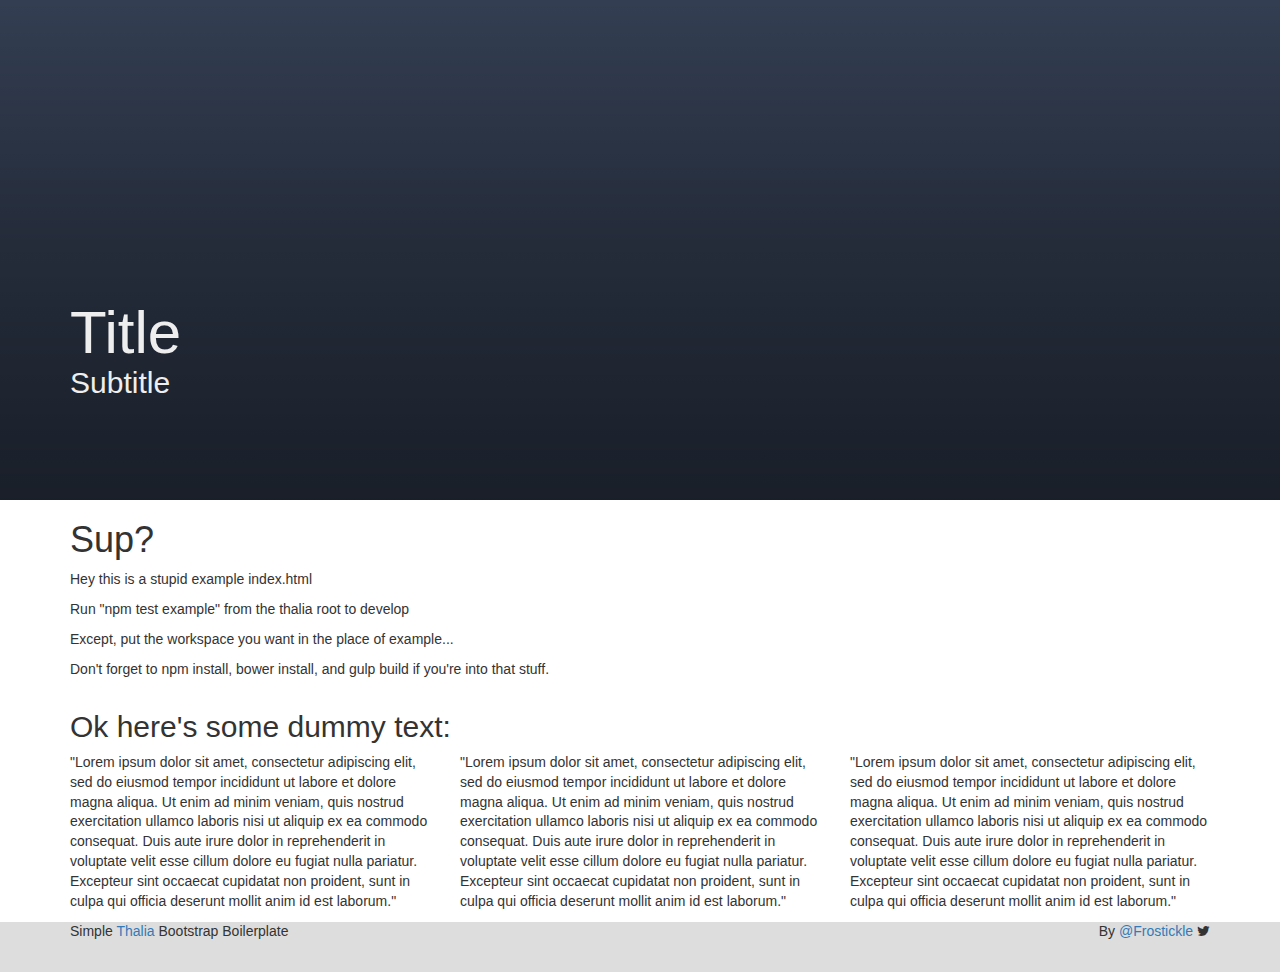
==== index.html @ f5c4dbd1 "Adding a simple website template" ====
<!DOCTYPE html>
<html lang="en">

<head>
	<meta charset="utf-8">
	<meta http-equiv="x-ua-compatible" content="ie=edge">
	<meta name="viewport" content="width=device-width,initial-scale=1">
	<title>Title</title>

<style>

body {
	background-color: #eee;
}

.page {
	background-color: #fff;
}

header {
	width: 100%;
	height: 500px;
	background: #333e52;
}
header .blur_background {
	height: 500px;
	width: 100%;
	position: absolute;
  background: url("/images/unsplash.jpg");
  background-size: cover;
	background-position: 50% 60%;
/* Depending on your photo, you might need to blur the background.
  -webkit-filter: blur(1px);
  -moz-filter: blur(1px);
  -o-filter: blur(1px);
  -ms-filter: blur(1px);
  filter: blur(1px);
 */
}
footer {
	width: 100%;
	height: 50px;
	background: #ddd;
}

.mask {
	height: 100%;
	background: linear-gradient(rgba(0,0,0,0),rgba(0,0,0,0.3), rgba(0,0,0,0.5));
}

header .container {
	padding-top: 300px;
}

header h1 {
	font-size: 60px;
	color: #eee;
	margin: 0;
}
header h2 {
	font-size: 30px;
	color: #eee;
	margin: 0;
}

</style>
</head>
<body>
	<header>
		<div class="blur_background">
			<div class="mask"></div>
		</div>
		<div class="container">
			<div class="row">
				<div class="col-xs-12">
					<h1>Title</h1>
					<h2>Subtitle</h2>
				</div>
			</div>
		</div>
	</header>

	<div class="container page">
		<div class="row">
			<div class="col-xs-12">
			<h1>
				Sup?
			</h1>
		<p>Hey this is a stupid example index.html</p>
		<p>Run "npm test example" from the thalia root to develop</p>
		<p>Except, put the workspace you want in the place of example...</p>
		<p>Don't forget to npm install, bower install, and gulp build if you're into that stuff.</p>
			</div>
		</div>

			<h2>Ok here's some dummy text:</h2>
		<div class="row">
			<div class="col-xs-12 col-sm-4">
<p>"Lorem ipsum dolor sit amet, consectetur adipiscing elit, sed do eiusmod tempor incididunt ut labore et dolore magna aliqua. Ut enim ad minim veniam, quis nostrud exercitation ullamco laboris nisi ut aliquip ex ea commodo consequat. Duis aute irure dolor in reprehenderit in voluptate velit esse cillum dolore eu fugiat nulla pariatur. Excepteur sint occaecat cupidatat non proident, sunt in culpa qui officia deserunt mollit anim id est laborum."</p>
			</div>
			<div class="col-xs-12 col-sm-4">
<p>"Lorem ipsum dolor sit amet, consectetur adipiscing elit, sed do eiusmod tempor incididunt ut labore et dolore magna aliqua. Ut enim ad minim veniam, quis nostrud exercitation ullamco laboris nisi ut aliquip ex ea commodo consequat. Duis aute irure dolor in reprehenderit in voluptate velit esse cillum dolore eu fugiat nulla pariatur. Excepteur sint occaecat cupidatat non proident, sunt in culpa qui officia deserunt mollit anim id est laborum."</p>
			</div>
			<div class="col-xs-12 col-sm-4">
<p>"Lorem ipsum dolor sit amet, consectetur adipiscing elit, sed do eiusmod tempor incididunt ut labore et dolore magna aliqua. Ut enim ad minim veniam, quis nostrud exercitation ullamco laboris nisi ut aliquip ex ea commodo consequat. Duis aute irure dolor in reprehenderit in voluptate velit esse cillum dolore eu fugiat nulla pariatur. Excepteur sint occaecat cupidatat non proident, sunt in culpa qui officia deserunt mollit anim id est laborum."</p>
			</div>
		</div>
	</div>

	<footer>
		<div class="container">
			<div class="row">
				<p class="col-xs-6">Simple <a href="https://github.com/david-ma/Thalia">Thalia</a> Bootstrap Boilerplate</p>
				<p class="col-xs-6 text-right">By <a href="https://twitter.com/frostickle">@Frostickle</a> <i class="fa fa-twitter" aria-hidden="true"></i></p>
			</div>
		</div>
	</footer>
	<link rel="stylesheet" href="/css/main.css">
	<script src="/js/vendor.min.js"></script>
	<script src="/js/scripts.min.js"></script>
</body>
</html>
---- css/main.css ----
@charset "UTF-8";html{font-family:sans-serif;-ms-text-size-adjust:100%;-webkit-text-size-adjust:100%;font-size:10px;-webkit-tap-highlight-color:transparent}body{margin:0;font-family:"HelveticaNeue-Light","Helvetica Neue Light","Helvetica Neue",Helvetica,"Lucida Grande",Arial,sans-serif;font-size:14px;line-height:1.42857;color:#333;background-color:#fff}article,aside,details,figcaption,figure,footer,header,hgroup,main,menu,nav,section,summary{display:block}audio,canvas,progress,video{display:inline-block;vertical-align:baseline}audio:not([controls]){display:none;height:0}[hidden],template{display:none}a{background-color:transparent;color:#337ab7;text-decoration:none}a:active,a:hover{outline:0}b,strong{font-weight:700}dfn{font-style:italic}h1{margin:.67em 0}mark{background:#ff0;color:#000}sub,sup{font-size:75%;line-height:0;position:relative;vertical-align:baseline}sup{top:-.5em}sub{bottom:-.25em}img{border:0;vertical-align:middle}svg:not(:root){overflow:hidden}figure{margin:0}hr{box-sizing:content-box;height:0;margin-top:20px;margin-bottom:20px;border:0;border-top:1px solid #eee}pre{overflow:auto}code,kbd,pre,samp{font-family:monospace,monospace;font-size:1em}button,input,optgroup,select,textarea{color:inherit;font:inherit;margin:0}button{overflow:visible}button,select{text-transform:none}button,html input[type=button],input[type=reset],input[type=submit]{-webkit-appearance:button;cursor:pointer}button[disabled],html input[disabled]{cursor:default}button::-moz-focus-inner,input::-moz-focus-inner{border:0;padding:0}input[type=checkbox],input[type=radio]{box-sizing:border-box;padding:0}input[type=number]::-webkit-inner-spin-button,input[type=number]::-webkit-outer-spin-button{height:auto}input[type=search]{-webkit-appearance:textfield;box-sizing:content-box}input[type=search]::-webkit-search-cancel-button,input[type=search]::-webkit-search-decoration{-webkit-appearance:none}fieldset{border:1px solid silver;margin:0 2px;padding:.35em .625em .75em}legend{border:0}textarea{overflow:auto}optgroup{font-weight:700}table{border-collapse:collapse;border-spacing:0}legend,td,th{padding:0}*,:after,:before{box-sizing:border-box}button,input,select,textarea{font-family:inherit;font-size:inherit;line-height:inherit}a:focus,a:hover{color:#23527c;text-decoration:underline}a:focus{outline:5px auto -webkit-focus-ring-color;outline-offset:-2px}.img-responsive{display:block;max-width:100%;height:auto}.img-rounded{border-radius:6px}.img-thumbnail{padding:4px;line-height:1.42857;background-color:#fff;border:1px solid #ddd;border-radius:4px;transition:all .2s ease-in-out;display:inline-block;max-width:100%;height:auto}.img-circle{border-radius:50%}.sr-only{position:absolute;width:1px;height:1px;margin:-1px;padding:0;overflow:hidden;clip:rect(0,0,0,0);border:0}.sr-only-focusable:active,.sr-only-focusable:focus{position:static;width:auto;height:auto;margin:0;overflow:visible;clip:auto}[role=button]{cursor:pointer}.container{margin-right:auto;margin-left:auto;padding-left:15px;padding-right:15px}.container:after,.container:before{content:" ";display:table}.container:after{clear:both}@media (min-width:768px){.container{width:750px}}@media (min-width:992px){.container{width:970px}}@media (min-width:1200px){.container{width:1170px}}.container-fluid{margin-right:auto;margin-left:auto;padding-left:15px;padding-right:15px}.container-fluid:after,.container-fluid:before{content:" ";display:table}.container-fluid:after{clear:both}.row{margin-left:-15px;margin-right:-15px}.dl-horizontal dd:after,.dl-horizontal dd:before,.row:after,.row:before{content:" ";display:table}.dl-horizontal dd:after,.row:after{clear:both}.col-lg-1,.col-lg-10,.col-lg-11,.col-lg-12,.col-lg-2,.col-lg-3,.col-lg-4,.col-lg-5,.col-lg-6,.col-lg-7,.col-lg-8,.col-lg-9,.col-md-1,.col-md-10,.col-md-11,.col-md-12,.col-md-2,.col-md-3,.col-md-4,.col-md-5,.col-md-6,.col-md-7,.col-md-8,.col-md-9,.col-sm-1,.col-sm-10,.col-sm-11,.col-sm-12,.col-sm-2,.col-sm-3,.col-sm-4,.col-sm-5,.col-sm-6,.col-sm-7,.col-sm-8,.col-sm-9,.col-xs-1,.col-xs-10,.col-xs-11,.col-xs-12,.col-xs-2,.col-xs-3,.col-xs-4,.col-xs-5,.col-xs-6,.col-xs-7,.col-xs-8,.col-xs-9{position:relative;min-height:1px;padding-left:15px;padding-right:15px}.col-xs-1,.col-xs-10,.col-xs-11,.col-xs-12,.col-xs-2,.col-xs-3,.col-xs-4,.col-xs-5,.col-xs-6,.col-xs-7,.col-xs-8,.col-xs-9{float:left}.col-xs-1{width:8.33333%}.col-xs-2{width:16.66667%}.col-xs-3{width:25%}.col-xs-4{width:33.33333%}.col-xs-5{width:41.66667%}.col-xs-6{width:50%}.col-xs-7{width:58.33333%}.col-xs-8{width:66.66667%}.col-xs-9{width:75%}.col-xs-10{width:83.33333%}.col-xs-11{width:91.66667%}.col-xs-12{width:100%}.col-xs-pull-0{right:auto}.col-xs-pull-1{right:8.33333%}.col-xs-pull-2{right:16.66667%}.col-xs-pull-3{right:25%}.col-xs-pull-4{right:33.33333%}.col-xs-pull-5{right:41.66667%}.col-xs-pull-6{right:50%}.col-xs-pull-7{right:58.33333%}.col-xs-pull-8{right:66.66667%}.col-xs-pull-9{right:75%}.col-xs-pull-10{right:83.33333%}.col-xs-pull-11{right:91.66667%}.col-xs-pull-12{right:100%}.col-xs-push-0{left:auto}.col-xs-push-1{left:8.33333%}.col-xs-push-2{left:16.66667%}.col-xs-push-3{left:25%}.col-xs-push-4{left:33.33333%}.col-xs-push-5{left:41.66667%}.col-xs-push-6{left:50%}.col-xs-push-7{left:58.33333%}.col-xs-push-8{left:66.66667%}.col-xs-push-9{left:75%}.col-xs-push-10{left:83.33333%}.col-xs-push-11{left:91.66667%}.col-xs-push-12{left:100%}.col-xs-offset-0{margin-left:0%}.col-xs-offset-1{margin-left:8.33333%}.col-xs-offset-2{margin-left:16.66667%}.col-xs-offset-3{margin-left:25%}.col-xs-offset-4{margin-left:33.33333%}.col-xs-offset-5{margin-left:41.66667%}.col-xs-offset-6{margin-left:50%}.col-xs-offset-7{margin-left:58.33333%}.col-xs-offset-8{margin-left:66.66667%}.col-xs-offset-9{margin-left:75%}.col-xs-offset-10{margin-left:83.33333%}.col-xs-offset-11{margin-left:91.66667%}.col-xs-offset-12{margin-left:100%}@media (min-width:768px){.col-sm-1,.col-sm-10,.col-sm-11,.col-sm-12,.col-sm-2,.col-sm-3,.col-sm-4,.col-sm-5,.col-sm-6,.col-sm-7,.col-sm-8,.col-sm-9{float:left}.col-sm-1{width:8.33333%}.col-sm-2{width:16.66667%}.col-sm-3{width:25%}.col-sm-4{width:33.33333%}.col-sm-5{width:41.66667%}.col-sm-6{width:50%}.col-sm-7{width:58.33333%}.col-sm-8{width:66.66667%}.col-sm-9{width:75%}.col-sm-10{width:83.33333%}.col-sm-11{width:91.66667%}.col-sm-12{width:100%}.col-sm-pull-0{right:auto}.col-sm-pull-1{right:8.33333%}.col-sm-pull-2{right:16.66667%}.col-sm-pull-3{right:25%}.col-sm-pull-4{right:33.33333%}.col-sm-pull-5{right:41.66667%}.col-sm-pull-6{right:50%}.col-sm-pull-7{right:58.33333%}.col-sm-pull-8{right:66.66667%}.col-sm-pull-9{right:75%}.col-sm-pull-10{right:83.33333%}.col-sm-pull-11{right:91.66667%}.col-sm-pull-12{right:100%}.col-sm-push-0{left:auto}.col-sm-push-1{left:8.33333%}.col-sm-push-2{left:16.66667%}.col-sm-push-3{left:25%}.col-sm-push-4{left:33.33333%}.col-sm-push-5{left:41.66667%}.col-sm-push-6{left:50%}.col-sm-push-7{left:58.33333%}.col-sm-push-8{left:66.66667%}.col-sm-push-9{left:75%}.col-sm-push-10{left:83.33333%}.col-sm-push-11{left:91.66667%}.col-sm-push-12{left:100%}.col-sm-offset-0{margin-left:0%}.col-sm-offset-1{margin-left:8.33333%}.col-sm-offset-2{margin-left:16.66667%}.col-sm-offset-3{margin-left:25%}.col-sm-offset-4{margin-left:33.33333%}.col-sm-offset-5{margin-left:41.66667%}.col-sm-offset-6{margin-left:50%}.col-sm-offset-7{margin-left:58.33333%}.col-sm-offset-8{margin-left:66.66667%}.col-sm-offset-9{margin-left:75%}.col-sm-offset-10{margin-left:83.33333%}.col-sm-offset-11{margin-left:91.66667%}.col-sm-offset-12{margin-left:100%}}@media (min-width:992px){.col-md-1,.col-md-10,.col-md-11,.col-md-12,.col-md-2,.col-md-3,.col-md-4,.col-md-5,.col-md-6,.col-md-7,.col-md-8,.col-md-9{float:left}.col-md-1{width:8.33333%}.col-md-2{width:16.66667%}.col-md-3{width:25%}.col-md-4{width:33.33333%}.col-md-5{width:41.66667%}.col-md-6{width:50%}.col-md-7{width:58.33333%}.col-md-8{width:66.66667%}.col-md-9{width:75%}.col-md-10{width:83.33333%}.col-md-11{width:91.66667%}.col-md-12{width:100%}.col-md-pull-0{right:auto}.col-md-pull-1{right:8.33333%}.col-md-pull-2{right:16.66667%}.col-md-pull-3{right:25%}.col-md-pull-4{right:33.33333%}.col-md-pull-5{right:41.66667%}.col-md-pull-6{right:50%}.col-md-pull-7{right:58.33333%}.col-md-pull-8{right:66.66667%}.col-md-pull-9{right:75%}.col-md-pull-10{right:83.33333%}.col-md-pull-11{right:91.66667%}.col-md-pull-12{right:100%}.col-md-push-0{left:auto}.col-md-push-1{left:8.33333%}.col-md-push-2{left:16.66667%}.col-md-push-3{left:25%}.col-md-push-4{left:33.33333%}.col-md-push-5{left:41.66667%}.col-md-push-6{left:50%}.col-md-push-7{left:58.33333%}.col-md-push-8{left:66.66667%}.col-md-push-9{left:75%}.col-md-push-10{left:83.33333%}.col-md-push-11{left:91.66667%}.col-md-push-12{left:100%}.col-md-offset-0{margin-left:0%}.col-md-offset-1{margin-left:8.33333%}.col-md-offset-2{margin-left:16.66667%}.col-md-offset-3{margin-left:25%}.col-md-offset-4{margin-left:33.33333%}.col-md-offset-5{margin-left:41.66667%}.col-md-offset-6{margin-left:50%}.col-md-offset-7{margin-left:58.33333%}.col-md-offset-8{margin-left:66.66667%}.col-md-offset-9{margin-left:75%}.col-md-offset-10{margin-left:83.33333%}.col-md-offset-11{margin-left:91.66667%}.col-md-offset-12{margin-left:100%}}@media (min-width:1200px){.col-lg-1,.col-lg-10,.col-lg-11,.col-lg-12,.col-lg-2,.col-lg-3,.col-lg-4,.col-lg-5,.col-lg-6,.col-lg-7,.col-lg-8,.col-lg-9{float:left}.col-lg-1{width:8.33333%}.col-lg-2{width:16.66667%}.col-lg-3{width:25%}.col-lg-4{width:33.33333%}.col-lg-5{width:41.66667%}.col-lg-6{width:50%}.col-lg-7{width:58.33333%}.col-lg-8{width:66.66667%}.col-lg-9{width:75%}.col-lg-10{width:83.33333%}.col-lg-11{width:91.66667%}.col-lg-12{width:100%}.col-lg-pull-0{right:auto}.col-lg-pull-1{right:8.33333%}.col-lg-pull-2{right:16.66667%}.col-lg-pull-3{right:25%}.col-lg-pull-4{right:33.33333%}.col-lg-pull-5{right:41.66667%}.col-lg-pull-6{right:50%}.col-lg-pull-7{right:58.33333%}.col-lg-pull-8{right:66.66667%}.col-lg-pull-9{right:75%}.col-lg-pull-10{right:83.33333%}.col-lg-pull-11{right:91.66667%}.col-lg-pull-12{right:100%}.col-lg-push-0{left:auto}.col-lg-push-1{left:8.33333%}.col-lg-push-2{left:16.66667%}.col-lg-push-3{left:25%}.col-lg-push-4{left:33.33333%}.col-lg-push-5{left:41.66667%}.col-lg-push-6{left:50%}.col-lg-push-7{left:58.33333%}.col-lg-push-8{left:66.66667%}.col-lg-push-9{left:75%}.col-lg-push-10{left:83.33333%}.col-lg-push-11{left:91.66667%}.col-lg-push-12{left:100%}.col-lg-offset-0{margin-left:0%}.col-lg-offset-1{margin-left:8.33333%}.col-lg-offset-2{margin-left:16.66667%}.col-lg-offset-3{margin-left:25%}.col-lg-offset-4{margin-left:33.33333%}.col-lg-offset-5{margin-left:41.66667%}.col-lg-offset-6{margin-left:50%}.col-lg-offset-7{margin-left:58.33333%}.col-lg-offset-8{margin-left:66.66667%}.col-lg-offset-9{margin-left:75%}.col-lg-offset-10{margin-left:83.33333%}.col-lg-offset-11{margin-left:91.66667%}.col-lg-offset-12{margin-left:100%}}@-ms-viewport{width:device-width}.visible-lg,.visible-lg-block,.visible-lg-inline,.visible-lg-inline-block,.visible-md,.visible-md-block,.visible-md-inline,.visible-md-inline-block,.visible-sm,.visible-sm-block,.visible-sm-inline,.visible-sm-inline-block,.visible-xs,.visible-xs-block,.visible-xs-inline,.visible-xs-inline-block{display:none!important}@media (max-width:767px){.visible-xs,.visible-xs-block{display:block!important}table.visible-xs{display:table!important}tr.visible-xs{display:table-row!important}td.visible-xs,th.visible-xs{display:table-cell!important}.visible-xs-inline{display:inline!important}.visible-xs-inline-block{display:inline-block!important}}@media (min-width:768px) and (max-width:991px){.visible-sm,.visible-sm-block{display:block!important}table.visible-sm{display:table!important}tr.visible-sm{display:table-row!important}td.visible-sm,th.visible-sm{display:table-cell!important}.visible-sm-inline{display:inline!important}.visible-sm-inline-block{display:inline-block!important}}@media (min-width:992px) and (max-width:1199px){.visible-md,.visible-md-block{display:block!important}table.visible-md{display:table!important}tr.visible-md{display:table-row!important}td.visible-md,th.visible-md{display:table-cell!important}.visible-md-inline{display:inline!important}.visible-md-inline-block{display:inline-block!important}}@media (min-width:1200px){.visible-lg,.visible-lg-block{display:block!important}table.visible-lg{display:table!important}tr.visible-lg{display:table-row!important}td.visible-lg,th.visible-lg{display:table-cell!important}.visible-lg-inline{display:inline!important}.visible-lg-inline-block{display:inline-block!important}}@media (max-width:767px){.hidden-xs{display:none!important}}@media (min-width:768px) and (max-width:991px){.hidden-sm{display:none!important}}@media (min-width:992px) and (max-width:1199px){.hidden-md{display:none!important}}@media (min-width:1200px){.hidden-lg{display:none!important}}.visible-print{display:none!important}@media print{.visible-print{display:block!important}table.visible-print{display:table!important}tr.visible-print{display:table-row!important}td.visible-print,th.visible-print{display:table-cell!important}}.visible-print-block{display:none!important}@media print{.visible-print-block{display:block!important}}.visible-print-inline{display:none!important}@media print{.visible-print-inline{display:inline!important}}.visible-print-inline-block{display:none!important}@media print{.visible-print-inline-block{display:inline-block!important}.hidden-print{display:none!important}}.h1,.h2,.h3,.h4,.h5,.h6,h1,h2,h3,h4,h5,h6{font-family:inherit;font-weight:500;line-height:1.1;color:inherit}.h1 .small,.h1 small,.h2 .small,.h2 small,.h3 .small,.h3 small,.h4 .small,.h4 small,.h5 .small,.h5 small,.h6 .small,.h6 small,h1 .small,h1 small,h2 .small,h2 small,h3 .small,h3 small,h4 .small,h4 small,h5 .small,h5 small,h6 .small,h6 small{font-weight:400;line-height:1;color:#777}.h1,.h2,.h3,h1,h2,h3{margin-top:20px;margin-bottom:10px}.h1 .small,.h1 small,.h2 .small,.h2 small,.h3 .small,.h3 small,h1 .small,h1 small,h2 .small,h2 small,h3 .small,h3 small{font-size:65%}.h4,.h5,.h6,h4,h5,h6{margin-top:10px;margin-bottom:10px}.h4 .small,.h4 small,.h5 .small,.h5 small,.h6 .small,.h6 small,h4 .small,h4 small,h5 .small,h5 small,h6 .small,h6 small{font-size:75%}.h1,h1{font-size:36px}.h2,h2{font-size:30px}.h3,h3{font-size:24px}.h4,h4{font-size:18px}.h5,h5{font-size:14px}.h6,h6{font-size:12px}p{margin:0 0 10px}.lead{margin-bottom:20px;font-size:16px;font-weight:300;line-height:1.4}@media (min-width:768px){.lead{font-size:21px}}.small,small{font-size:85%}.mark,mark{background-color:#fcf8e3;padding:.2em}.text-left{text-align:left}.text-right{text-align:right}.text-center{text-align:center}.text-justify{text-align:justify}.text-nowrap{white-space:nowrap}.text-lowercase{text-transform:lowercase}.initialism,.text-uppercase{text-transform:uppercase}.text-capitalize{text-transform:capitalize}.text-muted{color:#777}.text-primary{color:#337ab7}a.text-primary:focus,a.text-primary:hover{color:#286090}.text-success{color:#3c763d}a.text-success:focus,a.text-success:hover{color:#2b542c}.text-info{color:#31708f}a.text-info:focus,a.text-info:hover{color:#245269}.text-warning{color:#8a6d3b}a.text-warning:focus,a.text-warning:hover{color:#66512c}.text-danger{color:#a94442}a.text-danger:focus,a.text-danger:hover{color:#843534}.bg-primary{color:#fff;background-color:#337ab7}a.bg-primary:focus,a.bg-primary:hover{background-color:#286090}.bg-success{background-color:#dff0d8}a.bg-success:focus,a.bg-success:hover{background-color:#c1e2b3}.bg-info{background-color:#d9edf7}a.bg-info:focus,a.bg-info:hover{background-color:#afd9ee}.bg-warning{background-color:#fcf8e3}a.bg-warning:focus,a.bg-warning:hover{background-color:#f7ecb5}.bg-danger{background-color:#f2dede}a.bg-danger:focus,a.bg-danger:hover{background-color:#e4b9b9}.page-header{padding-bottom:9px;margin:40px 0 20px;border-bottom:1px solid #eee}dl,ol,ul{margin-top:0;margin-bottom:10px}ol ol,ol ul,ul ol,ul ul{margin-bottom:0}.list-inline,.list-unstyled{padding-left:0;list-style:none}.list-inline{margin-left:-5px}.list-inline>li{display:inline-block;padding-left:5px;padding-right:5px}dl{margin-bottom:20px}dd,dt{line-height:1.42857}dt{font-weight:700}dd{margin-left:0}@media (min-width:768px){.dl-horizontal dt{float:left;width:160px;clear:left;text-align:right;overflow:hidden;text-overflow:ellipsis;white-space:nowrap}.dl-horizontal dd{margin-left:180px}}abbr[data-original-title],abbr[title]{cursor:help;border-bottom:1px dotted #777}.initialism{font-size:90%}blockquote{padding:10px 20px;margin:0 0 20px;font-size:17.5px;border-left:5px solid #eee}blockquote ol:last-child,blockquote p:last-child,blockquote ul:last-child{margin-bottom:0}blockquote .small,blockquote footer,blockquote small{display:block;font-size:80%;line-height:1.42857;color:#777}blockquote .small:before,blockquote footer:before,blockquote small:before{content:'\2014 \00A0'}.blockquote-reverse,blockquote.pull-right{padding-right:15px;padding-left:0;border-right:5px solid #eee;border-left:0;text-align:right}.blockquote-reverse .small:before,.blockquote-reverse footer:before,.blockquote-reverse small:before,blockquote.pull-right .small:before,blockquote.pull-right footer:before,blockquote.pull-right small:before{content:''}.blockquote-reverse .small:after,.blockquote-reverse footer:after,.blockquote-reverse small:after,blockquote.pull-right .small:after,blockquote.pull-right footer:after,blockquote.pull-right small:after{content:'\00A0 \2014'}address{margin-bottom:20px;font-style:normal;line-height:1.42857}
/*!
 *  Font Awesome 4.6.3 by @davegandy - http://fontawesome.io - @fontawesome
 *  License - http://fontawesome.io/license (Font: SIL OFL 1.1, CSS: MIT License)
 */
@font-face{font-family:'FontAwesome';src:url(../fonts/fontawesome-webfont.eot?v=4.6.3);src:url(../fonts/fontawesome-webfont.eot?#iefix&v=4.6.3) format("embedded-opentype"),url(../fonts/fontawesome-webfont.woff2?v=4.6.3) format("woff2"),url(../fonts/fontawesome-webfont.woff?v=4.6.3) format("woff"),url(../fonts/fontawesome-webfont.ttf?v=4.6.3) format("truetype"),url(../fonts/fontawesome-webfont.svg?v=4.6.3#fontawesomeregular) format("svg");font-weight:400;font-style:normal}.fa{display:inline-block;font:14px/1 FontAwesome;font-size:inherit;text-rendering:auto;-webkit-font-smoothing:antialiased;-moz-osx-font-smoothing:grayscale}.fa-lg{font-size:1.33333em;line-height:.75em;vertical-align:-15%}.fa-2x{font-size:2em}.fa-3x{font-size:3em}.fa-4x{font-size:4em}.fa-5x{font-size:5em}.fa-fw{width:1.28571em;text-align:center}.fa-ul{padding-left:0;margin-left:2.14286em;list-style-type:none}.fa-ul>li{position:relative}.fa-li{position:absolute;left:-2.14286em;width:2.14286em;top:.14286em;text-align:center}.fa-li.fa-lg{left:-1.85714em}.fa-border{padding:.2em .25em .15em;border:solid .08em #eee;border-radius:.1em}.fa-pull-left{float:left}.fa-pull-right,.pull-right{float:right}.fa.fa-pull-left{margin-right:.3em}.fa.fa-pull-right{margin-left:.3em}.pull-left{float:left}.fa.pull-left{margin-right:.3em}.fa.pull-right{margin-left:.3em}.fa-spin{animation:fa-spin 2s infinite linear}.fa-pulse{animation:fa-spin 1s infinite steps(8)}@keyframes fa-spin{0%{transform:rotate(0deg)}to{transform:rotate(359deg)}}.fa-rotate-90{-ms-filter:"progid:DXImageTransform.Microsoft.BasicImage(rotation=1)";transform:rotate(90deg)}.fa-rotate-180{-ms-filter:"progid:DXImageTransform.Microsoft.BasicImage(rotation=2)";transform:rotate(180deg)}.fa-rotate-270{-ms-filter:"progid:DXImageTransform.Microsoft.BasicImage(rotation=3)";transform:rotate(270deg)}.fa-flip-horizontal{-ms-filter:"progid:DXImageTransform.Microsoft.BasicImage(rotation=0, mirror=1)";transform:scale(-1,1)}.fa-flip-vertical{-ms-filter:"progid:DXImageTransform.Microsoft.BasicImage(rotation=2, mirror=1)";transform:scale(1,-1)}:root .fa-flip-horizontal,:root .fa-flip-vertical,:root .fa-rotate-180,:root .fa-rotate-270,:root .fa-rotate-90{-webkit-filter:none;filter:none}.fa-stack{position:relative;display:inline-block;width:2em;height:2em;line-height:2em;vertical-align:middle}.fa-stack-1x,.fa-stack-2x{position:absolute;left:0;width:100%;text-align:center}.fa-stack-1x{line-height:inherit}.fa-stack-2x{font-size:2em}.fa-inverse{color:#fff}.fa-glass:before{content:""}.fa-music:before{content:""}.fa-search:before{content:""}.fa-envelope-o:before{content:""}.fa-heart:before{content:""}.fa-star:before{content:""}.fa-star-o:before{content:""}.fa-user:before{content:""}.fa-film:before{content:""}.fa-th-large:before{content:""}.fa-th:before{content:""}.fa-th-list:before{content:""}.fa-check:before{content:""}.fa-close:before,.fa-remove:before,.fa-times:before{content:""}.fa-search-plus:before{content:""}.fa-search-minus:before{content:""}.fa-power-off:before{content:""}.fa-signal:before{content:""}.fa-cog:before,.fa-gear:before{content:""}.fa-trash-o:before{content:""}.fa-home:before{content:""}.fa-file-o:before{content:""}.fa-clock-o:before{content:""}.fa-road:before{content:""}.fa-download:before{content:""}.fa-arrow-circle-o-down:before{content:""}.fa-arrow-circle-o-up:before{content:""}.fa-inbox:before{content:""}.fa-play-circle-o:before{content:""}.fa-repeat:before,.fa-rotate-right:before{content:""}.fa-refresh:before{content:""}.fa-list-alt:before{content:""}.fa-lock:before{content:""}.fa-flag:before{content:""}.fa-headphones:before{content:""}.fa-volume-off:before{content:""}.fa-volume-down:before{content:""}.fa-volume-up:before{content:""}.fa-qrcode:before{content:""}.fa-barcode:before{content:""}.fa-tag:before{content:""}.fa-tags:before{content:""}.fa-book:before{content:""}.fa-bookmark:before{content:""}.fa-print:before{content:""}.fa-camera:before{content:""}.fa-font:before{content:""}.fa-bold:before{content:""}.fa-italic:before{content:""}.fa-text-height:before{content:""}.fa-text-width:before{content:""}.fa-align-left:before{content:""}.fa-align-center:before{content:""}.fa-align-right:before{content:""}.fa-align-justify:before{content:""}.fa-list:before{content:""}.fa-dedent:before,.fa-outdent:before{content:""}.fa-indent:before{content:""}.fa-video-camera:before{content:""}.fa-image:before,.fa-photo:before,.fa-picture-o:before{content:""}.fa-pencil:before{content:""}.fa-map-marker:before{content:""}.fa-adjust:before{content:""}.fa-tint:before{content:""}.fa-edit:before,.fa-pencil-square-o:before{content:""}.fa-share-square-o:before{content:""}.fa-check-square-o:before{content:""}.fa-arrows:before{content:""}.fa-step-backward:before{content:""}.fa-fast-backward:before{content:""}.fa-backward:before{content:""}.fa-play:before{content:""}.fa-pause:before{content:""}.fa-stop:before{content:""}.fa-forward:before{content:""}.fa-fast-forward:before{content:""}.fa-step-forward:before{content:""}.fa-eject:before{content:""}.fa-chevron-left:before{content:""}.fa-chevron-right:before{content:""}.fa-plus-circle:before{content:""}.fa-minus-circle:before{content:""}.fa-times-circle:before{content:""}.fa-check-circle:before{content:""}.fa-question-circle:before{content:""}.fa-info-circle:before{content:""}.fa-crosshairs:before{content:""}.fa-times-circle-o:before{content:""}.fa-check-circle-o:before{content:""}.fa-ban:before{content:""}.fa-arrow-left:before{content:""}.fa-arrow-right:before{content:""}.fa-arrow-up:before{content:""}.fa-arrow-down:before{content:""}.fa-mail-forward:before,.fa-share:before{content:""}.fa-expand:before{content:""}.fa-compress:before{content:""}.fa-plus:before{content:""}.fa-minus:before{content:""}.fa-asterisk:before{content:""}.fa-exclamation-circle:before{content:""}.fa-gift:before{content:""}.fa-leaf:before{content:""}.fa-fire:before{content:""}.fa-eye:before{content:""}.fa-eye-slash:before{content:""}.fa-exclamation-triangle:before,.fa-warning:before{content:""}.fa-plane:before{content:""}.fa-calendar:before{content:""}.fa-random:before{content:""}.fa-comment:before{content:""}.fa-magnet:before{content:""}.fa-chevron-up:before{content:""}.fa-chevron-down:before{content:""}.fa-retweet:before{content:""}.fa-shopping-cart:before{content:""}.fa-folder:before{content:""}.fa-folder-open:before{content:""}.fa-arrows-v:before{content:""}.fa-arrows-h:before{content:""}.fa-bar-chart-o:before,.fa-bar-chart:before{content:""}.fa-twitter-square:before{content:""}.fa-facebook-square:before{content:""}.fa-camera-retro:before{content:""}.fa-key:before{content:""}.fa-cogs:before,.fa-gears:before{content:""}.fa-comments:before{content:""}.fa-thumbs-o-up:before{content:""}.fa-thumbs-o-down:before{content:""}.fa-star-half:before{content:""}.fa-heart-o:before{content:""}.fa-sign-out:before{content:""}.fa-linkedin-square:before{content:""}.fa-thumb-tack:before{content:""}.fa-external-link:before{content:""}.fa-sign-in:before{content:""}.fa-trophy:before{content:""}.fa-github-square:before{content:""}.fa-upload:before{content:""}.fa-lemon-o:before{content:""}.fa-phone:before{content:""}.fa-square-o:before{content:""}.fa-bookmark-o:before{content:""}.fa-phone-square:before{content:""}.fa-twitter:before{content:""}.fa-facebook-f:before,.fa-facebook:before{content:""}.fa-github:before{content:""}.fa-unlock:before{content:""}.fa-credit-card:before{content:""}.fa-feed:before,.fa-rss:before{content:""}.fa-hdd-o:before{content:""}.fa-bullhorn:before{content:""}.fa-bell:before{content:""}.fa-certificate:before{content:""}.fa-hand-o-right:before{content:""}.fa-hand-o-left:before{content:""}.fa-hand-o-up:before{content:""}.fa-hand-o-down:before{content:""}.fa-arrow-circle-left:before{content:""}.fa-arrow-circle-right:before{content:""}.fa-arrow-circle-up:before{content:""}.fa-arrow-circle-down:before{content:""}.fa-globe:before{content:""}.fa-wrench:before{content:""}.fa-tasks:before{content:""}.fa-filter:before{content:""}.fa-briefcase:before{content:""}.fa-arrows-alt:before{content:""}.fa-group:before,.fa-users:before{content:""}.fa-chain:before,.fa-link:before{content:""}.fa-cloud:before{content:""}.fa-flask:before{content:""}.fa-cut:before,.fa-scissors:before{content:""}.fa-copy:before,.fa-files-o:before{content:""}.fa-paperclip:before{content:""}.fa-floppy-o:before,.fa-save:before{content:""}.fa-square:before{content:""}.fa-bars:before,.fa-navicon:before,.fa-reorder:before{content:""}.fa-list-ul:before{content:""}.fa-list-ol:before{content:""}.fa-strikethrough:before{content:""}.fa-underline:before{content:""}.fa-table:before{content:""}.fa-magic:before{content:""}.fa-truck:before{content:""}.fa-pinterest:before{content:""}.fa-pinterest-square:before{content:""}.fa-google-plus-square:before{content:""}.fa-google-plus:before{content:""}.fa-money:before{content:""}.fa-caret-down:before{content:""}.fa-caret-up:before{content:""}.fa-caret-left:before{content:""}.fa-caret-right:before{content:""}.fa-columns:before{content:""}.fa-sort:before,.fa-unsorted:before{content:""}.fa-sort-desc:before,.fa-sort-down:before{content:""}.fa-sort-asc:before,.fa-sort-up:before{content:""}.fa-envelope:before{content:""}.fa-linkedin:before{content:""}.fa-rotate-left:before,.fa-undo:before{content:""}.fa-gavel:before,.fa-legal:before{content:""}.fa-dashboard:before,.fa-tachometer:before{content:""}.fa-comment-o:before{content:""}.fa-comments-o:before{content:""}.fa-bolt:before,.fa-flash:before{content:""}.fa-sitemap:before{content:""}.fa-umbrella:before{content:""}.fa-clipboard:before,.fa-paste:before{content:""}.fa-lightbulb-o:before{content:""}.fa-exchange:before{content:""}.fa-cloud-download:before{content:""}.fa-cloud-upload:before{content:""}.fa-user-md:before{content:""}.fa-stethoscope:before{content:""}.fa-suitcase:before{content:""}.fa-bell-o:before{content:""}.fa-coffee:before{content:""}.fa-cutlery:before{content:""}.fa-file-text-o:before{content:""}.fa-building-o:before{content:""}.fa-hospital-o:before{content:""}.fa-ambulance:before{content:""}.fa-medkit:before{content:""}.fa-fighter-jet:before{content:""}.fa-beer:before{content:""}.fa-h-square:before{content:""}.fa-plus-square:before{content:""}.fa-angle-double-left:before{content:""}.fa-angle-double-right:before{content:""}.fa-angle-double-up:before{content:""}.fa-angle-double-down:before{content:""}.fa-angle-left:before{content:""}.fa-angle-right:before{content:""}.fa-angle-up:before{content:""}.fa-angle-down:before{content:""}.fa-desktop:before{content:""}.fa-laptop:before{content:""}.fa-tablet:before{content:""}.fa-mobile-phone:before,.fa-mobile:before{content:""}.fa-circle-o:before{content:""}.fa-quote-left:before{content:""}.fa-quote-right:before{content:""}.fa-spinner:before{content:""}.fa-circle:before{content:""}.fa-mail-reply:before,.fa-reply:before{content:""}.fa-github-alt:before{content:""}.fa-folder-o:before{content:""}.fa-folder-open-o:before{content:""}.fa-smile-o:before{content:""}.fa-frown-o:before{content:""}.fa-meh-o:before{content:""}.fa-gamepad:before{content:""}.fa-keyboard-o:before{content:""}.fa-flag-o:before{content:""}.fa-flag-checkered:before{content:""}.fa-terminal:before{content:""}.fa-code:before{content:""}.fa-mail-reply-all:before,.fa-reply-all:before{content:""}.fa-star-half-empty:before,.fa-star-half-full:before,.fa-star-half-o:before{content:""}.fa-location-arrow:before{content:""}.fa-crop:before{content:""}.fa-code-fork:before{content:""}.fa-chain-broken:before,.fa-unlink:before{content:""}.fa-question:before{content:""}.fa-info:before{content:""}.fa-exclamation:before{content:""}.fa-superscript:before{content:""}.fa-subscript:before{content:""}.fa-eraser:before{content:""}.fa-puzzle-piece:before{content:""}.fa-microphone:before{content:""}.fa-microphone-slash:before{content:""}.fa-shield:before{content:""}.fa-calendar-o:before{content:""}.fa-fire-extinguisher:before{content:""}.fa-rocket:before{content:""}.fa-maxcdn:before{content:""}.fa-chevron-circle-left:before{content:""}.fa-chevron-circle-right:before{content:""}.fa-chevron-circle-up:before{content:""}.fa-chevron-circle-down:before{content:""}.fa-html5:before{content:""}.fa-css3:before{content:""}.fa-anchor:before{content:""}.fa-unlock-alt:before{content:""}.fa-bullseye:before{content:""}.fa-ellipsis-h:before{content:""}.fa-ellipsis-v:before{content:""}.fa-rss-square:before{content:""}.fa-play-circle:before{content:""}.fa-ticket:before{content:""}.fa-minus-square:before{content:""}.fa-minus-square-o:before{content:""}.fa-level-up:before{content:""}.fa-level-down:before{content:""}.fa-check-square:before{content:""}.fa-pencil-square:before{content:""}.fa-external-link-square:before{content:""}.fa-share-square:before{content:""}.fa-compass:before{content:""}.fa-caret-square-o-down:before,.fa-toggle-down:before{content:""}.fa-caret-square-o-up:before,.fa-toggle-up:before{content:""}.fa-caret-square-o-right:before,.fa-toggle-right:before{content:""}.fa-eur:before,.fa-euro:before{content:""}.fa-gbp:before{content:""}.fa-dollar:before,.fa-usd:before{content:""}.fa-inr:before,.fa-rupee:before{content:""}.fa-cny:before,.fa-jpy:before,.fa-rmb:before,.fa-yen:before{content:""}.fa-rouble:before,.fa-rub:before,.fa-ruble:before{content:""}.fa-krw:before,.fa-won:before{content:""}.fa-bitcoin:before,.fa-btc:before{content:""}.fa-file:before{content:""}.fa-file-text:before{content:""}.fa-sort-alpha-asc:before{content:""}.fa-sort-alpha-desc:before{content:""}.fa-sort-amount-asc:before{content:""}.fa-sort-amount-desc:before{content:""}.fa-sort-numeric-asc:before{content:""}.fa-sort-numeric-desc:before{content:""}.fa-thumbs-up:before{content:""}.fa-thumbs-down:before{content:""}.fa-youtube-square:before{content:""}.fa-youtube:before{content:""}.fa-xing:before{content:""}.fa-xing-square:before{content:""}.fa-youtube-play:before{content:""}.fa-dropbox:before{content:""}.fa-stack-overflow:before{content:""}.fa-instagram:before{content:""}.fa-flickr:before{content:""}.fa-adn:before{content:""}.fa-bitbucket:before{content:""}.fa-bitbucket-square:before{content:""}.fa-tumblr:before{content:""}.fa-tumblr-square:before{content:""}.fa-long-arrow-down:before{content:""}.fa-long-arrow-up:before{content:""}.fa-long-arrow-left:before{content:""}.fa-long-arrow-right:before{content:""}.fa-apple:before{content:""}.fa-windows:before{content:""}.fa-android:before{content:""}.fa-linux:before{content:""}.fa-dribbble:before{content:""}.fa-skype:before{content:""}.fa-foursquare:before{content:""}.fa-trello:before{content:""}.fa-female:before{content:""}.fa-male:before{content:""}.fa-gittip:before,.fa-gratipay:before{content:""}.fa-sun-o:before{content:""}.fa-moon-o:before{content:""}.fa-archive:before{content:""}.fa-bug:before{content:""}.fa-vk:before{content:""}.fa-weibo:before{content:""}.fa-renren:before{content:""}.fa-pagelines:before{content:""}.fa-stack-exchange:before{content:""}.fa-arrow-circle-o-right:before{content:""}.fa-arrow-circle-o-left:before{content:""}.fa-caret-square-o-left:before,.fa-toggle-left:before{content:""}.fa-dot-circle-o:before{content:""}.fa-wheelchair:before{content:""}.fa-vimeo-square:before{content:""}.fa-try:before,.fa-turkish-lira:before{content:""}.fa-plus-square-o:before{content:""}.fa-space-shuttle:before{content:""}.fa-slack:before{content:""}.fa-envelope-square:before{content:""}.fa-wordpress:before{content:""}.fa-openid:before{content:""}.fa-bank:before,.fa-institution:before,.fa-university:before{content:""}.fa-graduation-cap:before,.fa-mortar-board:before{content:""}.fa-yahoo:before{content:""}.fa-google:before{content:""}.fa-reddit:before{content:""}.fa-reddit-square:before{content:""}.fa-stumbleupon-circle:before{content:""}.fa-stumbleupon:before{content:""}.fa-delicious:before{content:""}.fa-digg:before{content:""}.fa-pied-piper-pp:before{content:""}.fa-pied-piper-alt:before{content:""}.fa-drupal:before{content:""}.fa-joomla:before{content:""}.fa-language:before{content:""}.fa-fax:before{content:""}.fa-building:before{content:""}.fa-child:before{content:""}.fa-paw:before{content:""}.fa-spoon:before{content:""}.fa-cube:before{content:""}.fa-cubes:before{content:""}.fa-behance:before{content:""}.fa-behance-square:before{content:""}.fa-steam:before{content:""}.fa-steam-square:before{content:""}.fa-recycle:before{content:""}.fa-automobile:before,.fa-car:before{content:""}.fa-cab:before,.fa-taxi:before{content:""}.fa-tree:before{content:""}.fa-spotify:before{content:""}.fa-deviantart:before{content:""}.fa-soundcloud:before{content:""}.fa-database:before{content:""}.fa-file-pdf-o:before{content:""}.fa-file-word-o:before{content:""}.fa-file-excel-o:before{content:""}.fa-file-powerpoint-o:before{content:""}.fa-file-image-o:before,.fa-file-photo-o:before,.fa-file-picture-o:before{content:""}.fa-file-archive-o:before,.fa-file-zip-o:before{content:""}.fa-file-audio-o:before,.fa-file-sound-o:before{content:""}.fa-file-movie-o:before,.fa-file-video-o:before{content:""}.fa-file-code-o:before{content:""}.fa-vine:before{content:""}.fa-codepen:before{content:""}.fa-jsfiddle:before{content:""}.fa-life-bouy:before,.fa-life-buoy:before,.fa-life-ring:before,.fa-life-saver:before,.fa-support:before{content:""}.fa-circle-o-notch:before{content:""}.fa-ra:before,.fa-rebel:before,.fa-resistance:before{content:""}.fa-empire:before,.fa-ge:before{content:""}.fa-git-square:before{content:""}.fa-git:before{content:""}.fa-hacker-news:before,.fa-y-combinator-square:before,.fa-yc-square:before{content:""}.fa-tencent-weibo:before{content:""}.fa-qq:before{content:""}.fa-wechat:before,.fa-weixin:before{content:""}.fa-paper-plane:before,.fa-send:before{content:""}.fa-paper-plane-o:before,.fa-send-o:before{content:""}.fa-history:before{content:""}.fa-circle-thin:before{content:""}.fa-header:before{content:""}.fa-paragraph:before{content:""}.fa-sliders:before{content:""}.fa-share-alt:before{content:""}.fa-share-alt-square:before{content:""}.fa-bomb:before{content:""}.fa-futbol-o:before,.fa-soccer-ball-o:before{content:""}.fa-tty:before{content:""}.fa-binoculars:before{content:""}.fa-plug:before{content:""}.fa-slideshare:before{content:""}.fa-twitch:before{content:""}.fa-yelp:before{content:""}.fa-newspaper-o:before{content:""}.fa-wifi:before{content:""}.fa-calculator:before{content:""}.fa-paypal:before{content:""}.fa-google-wallet:before{content:""}.fa-cc-visa:before{content:""}.fa-cc-mastercard:before{content:""}.fa-cc-discover:before{content:""}.fa-cc-amex:before{content:""}.fa-cc-paypal:before{content:""}.fa-cc-stripe:before{content:""}.fa-bell-slash:before{content:""}.fa-bell-slash-o:before{content:""}.fa-trash:before{content:""}.fa-copyright:before{content:""}.fa-at:before{content:""}.fa-eyedropper:before{content:""}.fa-paint-brush:before{content:""}.fa-birthday-cake:before{content:""}.fa-area-chart:before{content:""}.fa-pie-chart:before{content:""}.fa-line-chart:before{content:""}.fa-lastfm:before{content:""}.fa-lastfm-square:before{content:""}.fa-toggle-off:before{content:""}.fa-toggle-on:before{content:""}.fa-bicycle:before{content:""}.fa-bus:before{content:""}.fa-ioxhost:before{content:""}.fa-angellist:before{content:""}.fa-cc:before{content:""}.fa-ils:before,.fa-shekel:before,.fa-sheqel:before{content:""}.fa-meanpath:before{content:""}.fa-buysellads:before{content:""}.fa-connectdevelop:before{content:""}.fa-dashcube:before{content:""}.fa-forumbee:before{content:""}.fa-leanpub:before{content:""}.fa-sellsy:before{content:""}.fa-shirtsinbulk:before{content:""}.fa-simplybuilt:before{content:""}.fa-skyatlas:before{content:""}.fa-cart-plus:before{content:""}.fa-cart-arrow-down:before{content:""}.fa-diamond:before{content:""}.fa-ship:before{content:""}.fa-user-secret:before{content:""}.fa-motorcycle:before{content:""}.fa-street-view:before{content:""}.fa-heartbeat:before{content:""}.fa-venus:before{content:""}.fa-mars:before{content:""}.fa-mercury:before{content:""}.fa-intersex:before,.fa-transgender:before{content:""}.fa-transgender-alt:before{content:""}.fa-venus-double:before{content:""}.fa-mars-double:before{content:""}.fa-venus-mars:before{content:""}.fa-mars-stroke:before{content:""}.fa-mars-stroke-v:before{content:""}.fa-mars-stroke-h:before{content:""}.fa-neuter:before{content:""}.fa-genderless:before{content:""}.fa-facebook-official:before{content:""}.fa-pinterest-p:before{content:""}.fa-whatsapp:before{content:""}.fa-server:before{content:""}.fa-user-plus:before{content:""}.fa-user-times:before{content:""}.fa-bed:before,.fa-hotel:before{content:""}.fa-viacoin:before{content:""}.fa-train:before{content:""}.fa-subway:before{content:""}.fa-medium:before{content:""}.fa-y-combinator:before,.fa-yc:before{content:""}.fa-optin-monster:before{content:""}.fa-opencart:before{content:""}.fa-expeditedssl:before{content:""}.fa-battery-4:before,.fa-battery-full:before{content:""}.fa-battery-3:before,.fa-battery-three-quarters:before{content:""}.fa-battery-2:before,.fa-battery-half:before{content:""}.fa-battery-1:before,.fa-battery-quarter:before{content:""}.fa-battery-0:before,.fa-battery-empty:before{content:""}.fa-mouse-pointer:before{content:""}.fa-i-cursor:before{content:""}.fa-object-group:before{content:""}.fa-object-ungroup:before{content:""}.fa-sticky-note:before{content:""}.fa-sticky-note-o:before{content:""}.fa-cc-jcb:before{content:""}.fa-cc-diners-club:before{content:""}.fa-clone:before{content:""}.fa-balance-scale:before{content:""}.fa-hourglass-o:before{content:""}.fa-hourglass-1:before,.fa-hourglass-start:before{content:""}.fa-hourglass-2:before,.fa-hourglass-half:before{content:""}.fa-hourglass-3:before,.fa-hourglass-end:before{content:""}.fa-hourglass:before{content:""}.fa-hand-grab-o:before,.fa-hand-rock-o:before{content:""}.fa-hand-paper-o:before,.fa-hand-stop-o:before{content:""}.fa-hand-scissors-o:before{content:""}.fa-hand-lizard-o:before{content:""}.fa-hand-spock-o:before{content:""}.fa-hand-pointer-o:before{content:""}.fa-hand-peace-o:before{content:""}.fa-trademark:before{content:""}.fa-registered:before{content:""}.fa-creative-commons:before{content:""}.fa-gg:before{content:""}.fa-gg-circle:before{content:""}.fa-tripadvisor:before{content:""}.fa-odnoklassniki:before{content:""}.fa-odnoklassniki-square:before{content:""}.fa-get-pocket:before{content:""}.fa-wikipedia-w:before{content:""}.fa-safari:before{content:""}.fa-chrome:before{content:""}.fa-firefox:before{content:""}.fa-opera:before{content:""}.fa-internet-explorer:before{content:""}.fa-television:before,.fa-tv:before{content:""}.fa-contao:before{content:""}.fa-500px:before{content:""}.fa-amazon:before{content:""}.fa-calendar-plus-o:before{content:""}.fa-calendar-minus-o:before{content:""}.fa-calendar-times-o:before{content:""}.fa-calendar-check-o:before{content:""}.fa-industry:before{content:""}.fa-map-pin:before{content:""}.fa-map-signs:before{content:""}.fa-map-o:before{content:""}.fa-map:before{content:""}.fa-commenting:before{content:""}.fa-commenting-o:before{content:""}.fa-houzz:before{content:""}.fa-vimeo:before{content:""}.fa-black-tie:before{content:""}.fa-fonticons:before{content:""}.fa-reddit-alien:before{content:""}.fa-edge:before{content:""}.fa-credit-card-alt:before{content:""}.fa-codiepie:before{content:""}.fa-modx:before{content:""}.fa-fort-awesome:before{content:""}.fa-usb:before{content:""}.fa-product-hunt:before{content:""}.fa-mixcloud:before{content:""}.fa-scribd:before{content:""}.fa-pause-circle:before{content:""}.fa-pause-circle-o:before{content:""}.fa-stop-circle:before{content:""}.fa-stop-circle-o:before{content:""}.fa-shopping-bag:before{content:""}.fa-shopping-basket:before{content:""}.fa-hashtag:before{content:""}.fa-bluetooth:before{content:""}.fa-bluetooth-b:before{content:""}.fa-percent:before{content:""}.fa-gitlab:before{content:""}.fa-wpbeginner:before{content:""}.fa-wpforms:before{content:""}.fa-envira:before{content:""}.fa-universal-access:before{content:""}.fa-wheelchair-alt:before{content:""}.fa-question-circle-o:before{content:""}.fa-blind:before{content:""}.fa-audio-description:before{content:""}.fa-volume-control-phone:before{content:""}.fa-braille:before{content:""}.fa-assistive-listening-systems:before{content:""}.fa-american-sign-language-interpreting:before,.fa-asl-interpreting:before{content:""}.fa-deaf:before,.fa-deafness:before,.fa-hard-of-hearing:before{content:""}.fa-glide:before{content:""}.fa-glide-g:before{content:""}.fa-sign-language:before,.fa-signing:before{content:""}.fa-low-vision:before{content:""}.fa-viadeo:before{content:""}.fa-viadeo-square:before{content:""}.fa-snapchat:before{content:""}.fa-snapchat-ghost:before{content:""}.fa-snapchat-square:before{content:""}.fa-pied-piper:before{content:""}.fa-first-order:before{content:""}.fa-yoast:before{content:""}.fa-themeisle:before{content:""}.fa-google-plus-circle:before,.fa-google-plus-official:before{content:""}.fa-fa:before,.fa-font-awesome:before{content:""}.sr-only{position:absolute;width:1px;height:1px;padding:0;margin:-1px;overflow:hidden;clip:rect(0,0,0,0);border:0}.sr-only-focusable:active,.sr-only-focusable:focus{position:static;width:auto;height:auto;margin:0;overflow:visible;clip:auto}.fb-box{border:1px solid;border-color:#e5e6e9 #dfe0e4 #d0d1d5;border-radius:3px;margin-bottom:10px;background:#fff}
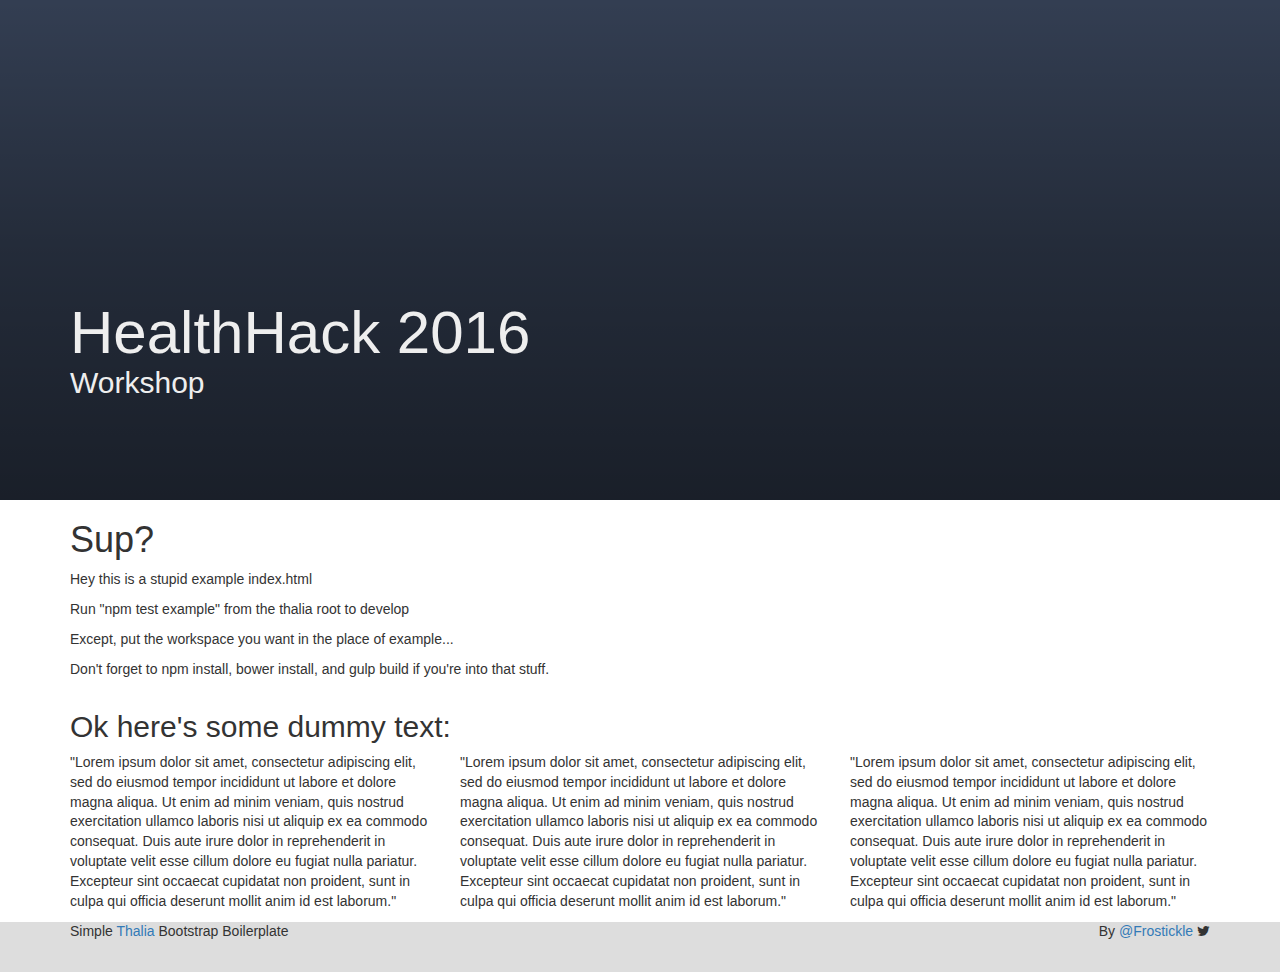
==== commit e80041d0: "Add title to website" ====
--- a/index.html
+++ b/index.html
@@ -73,8 +73,8 @@
 		<div class="container">
 			<div class="row">
 				<div class="col-xs-12">
-					<h1>Title</h1>
-					<h2>Subtitle</h2>
+					<h1>HealthHack 2016</h1>
+					<h2>Workshop</h2>
 				</div>
 			</div>
 		</div>
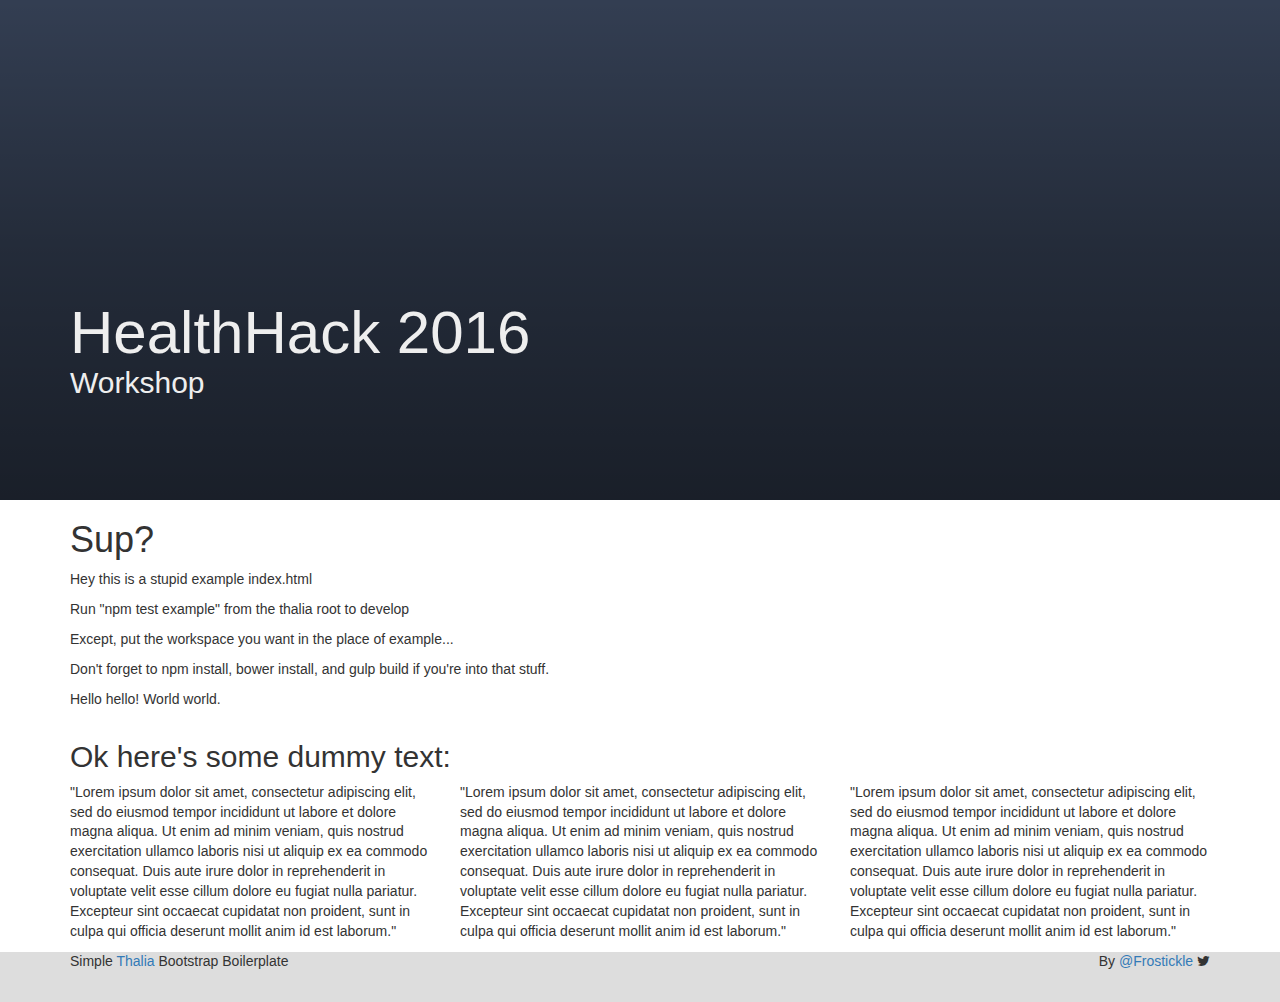
==== commit da4cc27c: "Merge pull request #1 from MelodyDean/patch-1" ====
--- a/index.html
+++ b/index.html
@@ -5,7 +5,7 @@
 	<meta charset="utf-8">
 	<meta http-equiv="x-ua-compatible" content="ie=edge">
 	<meta name="viewport" content="width=device-width,initial-scale=1">
-	<title>Title</title>
+	<title>HealthHack 2016</title>
 
 <style>
 
@@ -90,6 +90,7 @@
 		<p>Run "npm test example" from the thalia root to develop</p>
 		<p>Except, put the workspace you want in the place of example...</p>
 		<p>Don't forget to npm install, bower install, and gulp build if you're into that stuff.</p>
+		<p>Hello hello! World world.</p>
 			</div>
 		</div>
 
